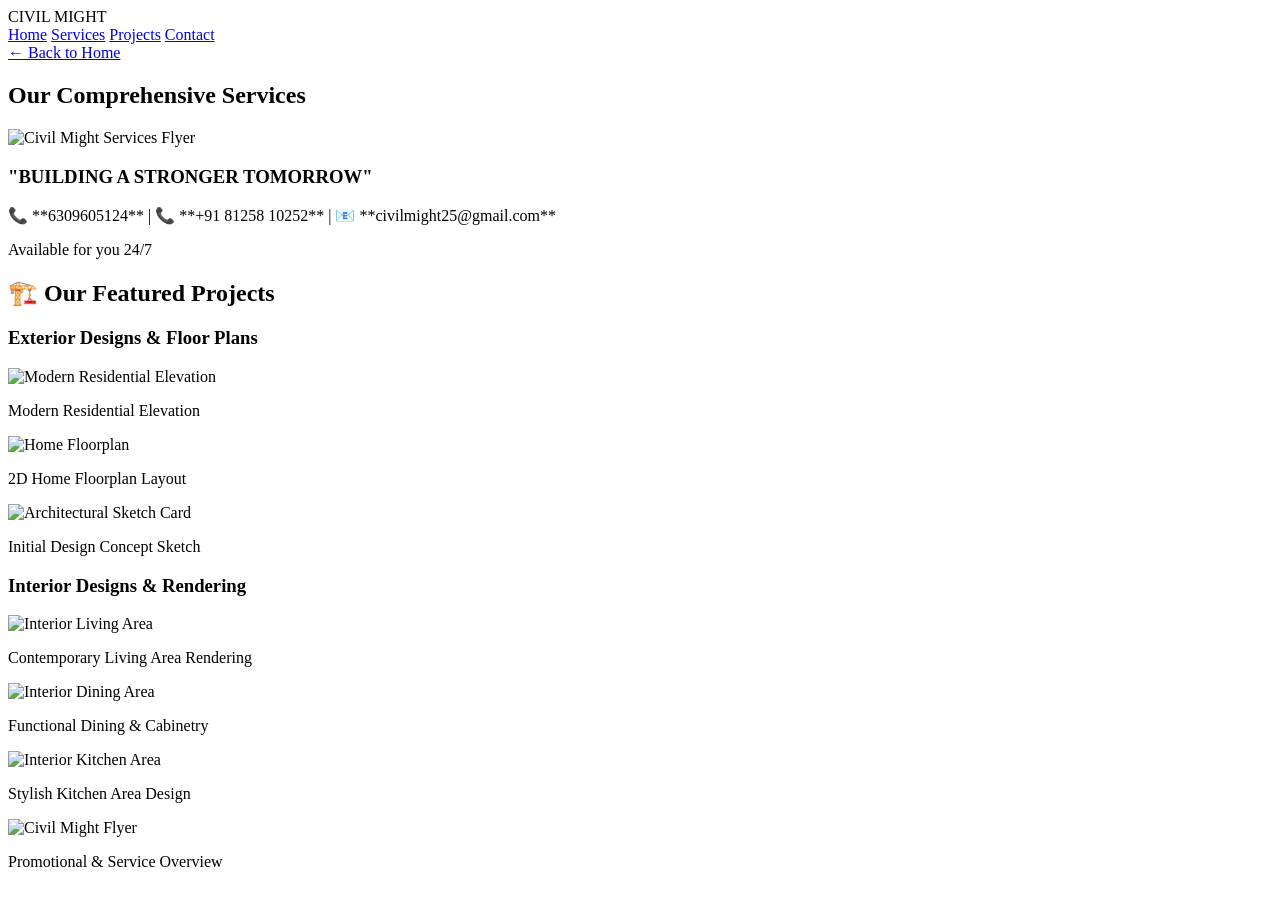
==== New folder/index.html @ 90d2c1e4 "Create index.html in New folder" ====
<!DOCTYPE html>
<html lang="en">
<head>
    <meta charset="UTF-8">
    <meta name="viewport" content="width=device-width, initial-scale=1.0">
    <title>Civil Might - Our Services & Projects</title>
    <link rel="stylesheet" href="styles.css">
    <link href="https://fonts.googleapis.com/css2?family=Montserrat:wght@400;700&family=Oswald:wght@500;700&display=swap" rel="stylesheet">
</head>
<body>

    <header class="main-header">
        <div class="logo">
            <div class="logo-wrapper">
                <span class="logo-text-flashy">CIVIL MIGHT</span>
            </div>
        </div>
        <nav class="main-nav">
            <a href="index.html">Home</a> 
            <a href="services.html">Services</a>
            <a href="#projects-gallery">Projects</a> 
            <a href="index.html#contact-details-section">Contact</a>
        </nav>
        <div class="header-contact">
            <a href="index.html" class="nav-button back-button">← Back to Home</a> 
        </div>
    </header>

    <section class="services-page-content">
        <h1>Our Comprehensive Services</h1>
        <div class="flyer-representation">
            <img src="REPLACE_WITH_YOUR_FLYER_IMAGE_URL" alt="Civil Might Services Flyer" class="full-flyer-image">
        </div>
        
        <div class="services-contact-info">
             <h3>"BUILDING A STRONGER TOMORROW"</h3>
             <p>📞 **6309605124** | 📞 **+91 81258 10252** | 📧 **civilmight25@gmail.com**</p>
             <span class="availability-caption">Available for you 24/7</span>
        </div>
    </section>

    <section id="projects-gallery" class="projects-section">
        <h2 class="section-title">🏗️ Our Featured Projects</h2>
        
        <h3 class="category-title">Exterior Designs & Floor Plans</h3>
        <div class="gallery-container">
            
            <div class="project-item">
                <img src="REPLACE_WITH_EXTERIOR_DESIGN_URL" alt="Modern Residential Elevation" class="project-image">
                <p>Modern Residential Elevation</p>
            </div>

            <div class="project-item">
                <img src="REPLACE_WITH_FLOORPLAN_URL" alt="Home Floorplan" class="project-image">
                <p>2D Home Floorplan Layout</p>
            </div>
            
            <div class="project-item">
                <img src="REPLACE_WITH_SKETCH_CARD_URL" alt="Architectural Sketch Card" class="project-image">
                <p>Initial Design Concept Sketch</p>
            </div>
        </div>

        <h3 class="category-title">Interior Designs & Rendering</h3>
        <div class="gallery-container">
            
            <div class="project-item">
                <img src="REPLACE_WITH_LIVING_AREA_URL" alt="Interior Living Area" class="project-image">
                <p>Contemporary Living Area Rendering</p>
            </div>
            
            <div class="project-item">
                <img src="REPLACE_WITH_DINING_AREA_URL" alt="Interior Dining Area" class="project-image">
                <p>Functional Dining & Cabinetry</p>
            </div>
            
            <div class="project-item">
                <img src="REPLACE_WITH_KITCHEN_AREA_URL" alt="Interior Kitchen Area" class="project-image">
                <p>Stylish Kitchen Area Design</p>
            </div>

            <div class="project-item">
                <img src="REPLACE_WITH_YOUR_IMAGE_2_URL" alt="Civil Might Flyer" class="project-image">
                <p>Promotional & Service Overview</p>
            </div>
        </div>
    </section>

</body>
</html>
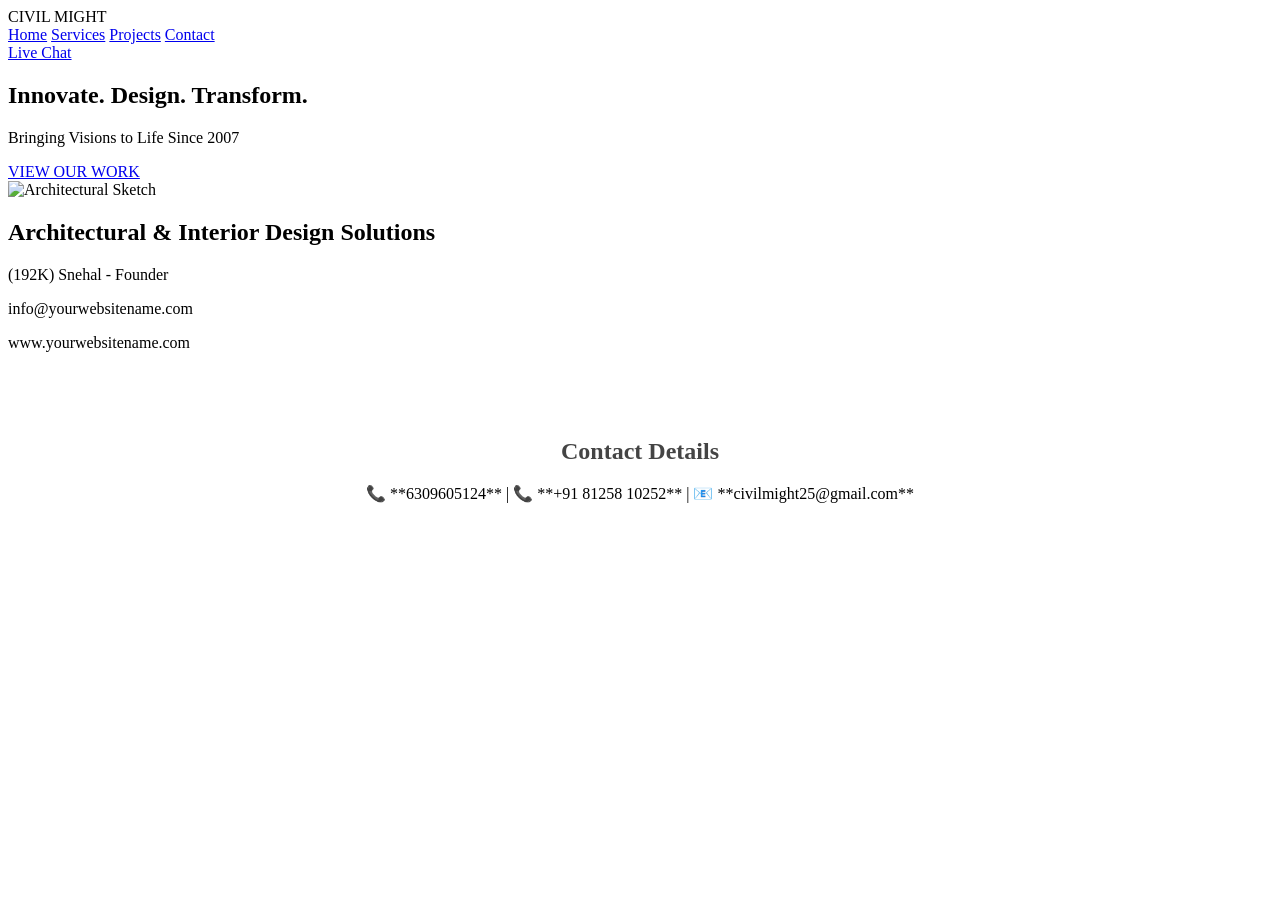
==== commit 1f53a444: "Revise index.html for Civil Might website Updated the index.html file to reflect changes in the cont" ====
--- a/New folder/index.html
+++ b/New folder/index.html
@@ -3,7 +3,7 @@
 <head>
     <meta charset="UTF-8">
     <meta name="viewport" content="width=device-width, initial-scale=1.0">
-    <title>Civil Might - Our Services & Projects</title>
+    <title>Civil Might - Home</title>
     <link rel="stylesheet" href="styles.css">
     <link href="https://fonts.googleapis.com/css2?family=Montserrat:wght@400;700&family=Oswald:wght@500;700&display=swap" rel="stylesheet">
 </head>
@@ -18,73 +18,37 @@
         <nav class="main-nav">
             <a href="index.html">Home</a> 
             <a href="services.html">Services</a>
-            <a href="#projects-gallery">Projects</a> 
-            <a href="index.html#contact-details-section">Contact</a>
+            <a href="services.html#projects-gallery">Projects</a> 
+            <a href="#contact-details-section">Contact</a> 
         </nav>
         <div class="header-contact">
-            <a href="index.html" class="nav-button back-button">← Back to Home</a> 
+            <a href="#" class="nav-button">Live Chat</a> 
         </div>
     </header>
 
-    <section class="services-page-content">
-        <h1>Our Comprehensive Services</h1>
-        <div class="flyer-representation">
-            <img src="REPLACE_WITH_YOUR_FLYER_IMAGE_URL" alt="Civil Might Services Flyer" class="full-flyer-image">
+    <section class="home-hero-section">
+        <div class="hero-left">
+            <h1>Innovate. Design. Transform.</h1>
+            <p>Bringing Visions to Life Since 2007</p>
+            <a href="services.html" class="nav-button view-work-button">VIEW OUR WORK</a>
         </div>
-        
-        <div class="services-contact-info">
-             <h3>"BUILDING A STRONGER TOMORROW"</h3>
-             <p>📞 **6309605124** | 📞 **+91 81258 10252** | 📧 **civilmight25@gmail.com**</p>
-             <span class="availability-caption">Available for you 24/7</span>
-        </div>
-    </section>
-
-    <section id="projects-gallery" class="projects-section">
-        <h2 class="section-title">🏗️ Our Featured Projects</h2>
-        
-        <h3 class="category-title">Exterior Designs & Floor Plans</h3>
-        <div class="gallery-container">
-            
-            <div class="project-item">
-                <img src="REPLACE_WITH_EXTERIOR_DESIGN_URL" alt="Modern Residential Elevation" class="project-image">
-                <p>Modern Residential Elevation</p>
+        <div class="hero-right">
+            <div class="sketch-wrapper">
+                <img src="REPLACE_WITH_SKETCH_IMAGE_URL" alt="Architectural Sketch" class="architectural-sketch"> 
             </div>
-
-            <div class="project-item">
-                <img src="REPLACE_WITH_FLOORPLAN_URL" alt="Home Floorplan" class="project-image">
-                <p>2D Home Floorplan Layout</p>
-            </div>
-            
-            <div class="project-item">
-                <img src="REPLACE_WITH_SKETCH_CARD_URL" alt="Architectural Sketch Card" class="project-image">
-                <p>Initial Design Concept Sketch</p>
-            </div>
-        </div>
-
-        <h3 class="category-title">Interior Designs & Rendering</h3>
-        <div class="gallery-container">
-            
-            <div class="project-item">
-                <img src="REPLACE_WITH_LIVING_AREA_URL" alt="Interior Living Area" class="project-image">
-                <p>Contemporary Living Area Rendering</p>
-            </div>
-            
-            <div class="project-item">
-                <img src="REPLACE_WITH_DINING_AREA_URL" alt="Interior Dining Area" class="project-image">
-                <p>Functional Dining & Cabinetry</p>
-            </div>
-            
-            <div class="project-item">
-                <img src="REPLACE_WITH_KITCHEN_AREA_URL" alt="Interior Kitchen Area" class="project-image">
-                <p>Stylish Kitchen Area Design</p>
-            </div>
-
-            <div class="project-item">
-                <img src="REPLACE_WITH_YOUR_IMAGE_2_URL" alt="Civil Might Flyer" class="project-image">
-                <p>Promotional & Service Overview</p>
+            <h2>Architectural & Interior Design Solutions</h2>
+            <div class="contact-social-info">
+                <p>(192K) Snehal - Founder</p>
+                <p>info@yourwebsitename.com</p>
+                <p>www.yourwebsitename.com</p>
             </div>
         </div>
     </section>
 
+    <section id="contact-details-section" style="padding: 50px; text-align: center; background-color: #fff;">
+        <h2 style="color: #444;">Contact Details</h2>
+        <p>📞 **6309605124** | 📞 **+91 81258 10252** | 📧 **civilmight25@gmail.com**</p>
+    </section>
+
 </body>
 </html>
